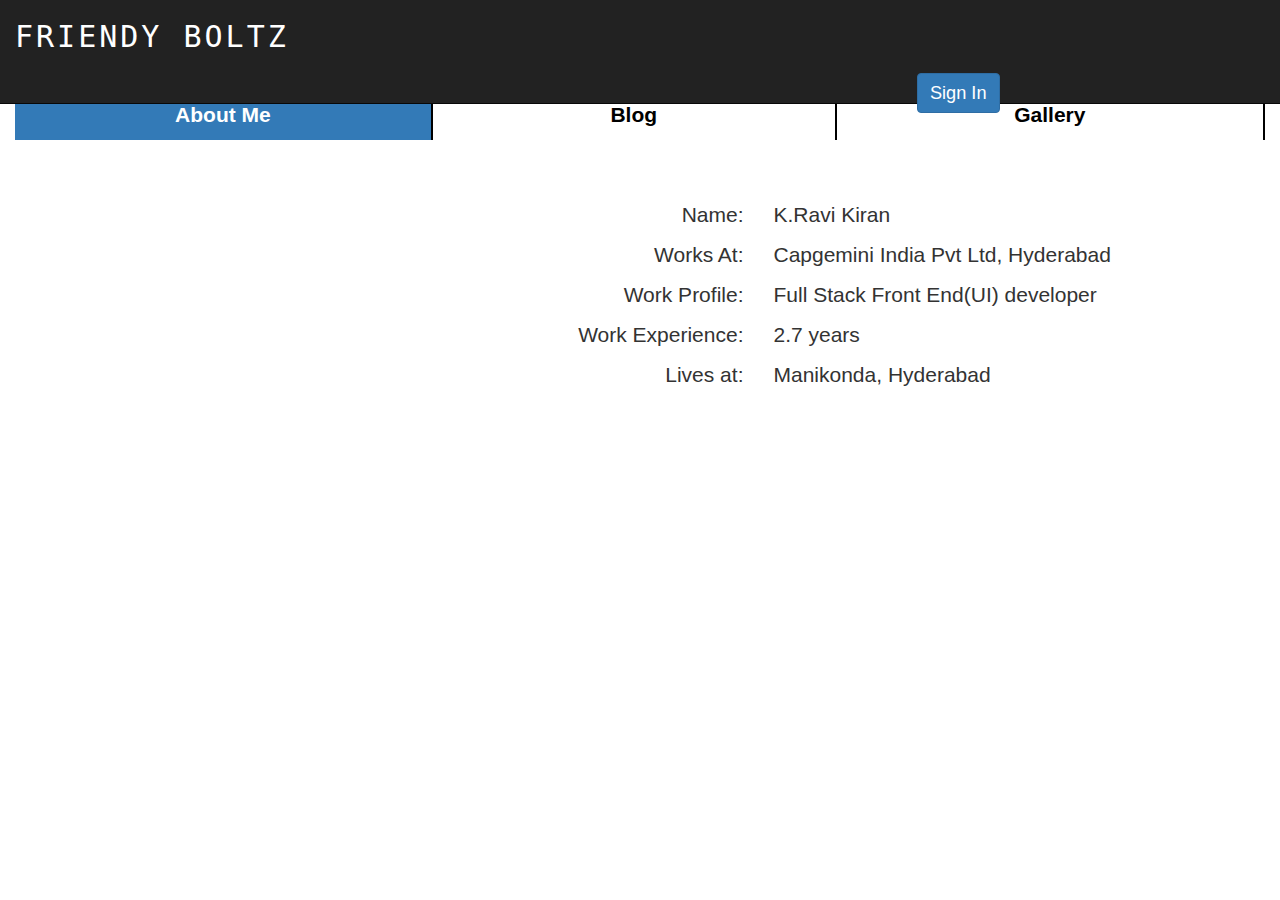
==== ravi.html @ 89ec82b8 "1st version" ====
<!doctype html>
<html>
<head>
	<link rel="stylesheet" type="text/css" href="./css/lib/bootstrap-3.3.6/css/bootstrap.min.css">
	<link rel="stylesheet" type="text/css" href="./css/style.css">
</head>
<body>
	<header class="navbar navbar-inverse navbar-fixed-top slider-navbar" id="top" role="banner">
		<div class="container-fluid">
		  	<div class="navbar-header">
		  		<h2>FRIENDY BOLTZ</h2>
		  	</div>
		  	<div class="collapse navbar-collapse">
		  		<ul class="nav navbar-nav">
		  			<li><button class="btn btn-primary">Sign In</button></li>
		  		</ul>	
			</div>
		</div>
	</header>
	<div class="container-fluid raviPage">
		<div class="row">
			<div class="col-sm-12 slider-navbar">
				<ul class="nav nav-pills nav-justified">
				  <li role="presentation" class="active"><a href="#">About Me</a></li>
				  <li role="presentation"><a href="#">Blog</a></li>
				  <li role="presentation"><a href="#">Gallery</a></li>
				</ul>
			</div>
			<div class="col-sm-10 col-sm-push-1 aboutMe">
				<div class="row">
					<div class="col-sm-5 member-pic"></div>
					<div class="col-sm-7">
						<div class="row member-details">
							<div class="col-sm-4">Name:</div>
							<div class="col-sm-8">K.Ravi Kiran</div>
							<div class="col-sm-4">Works At:</div>
							<div class="col-sm-8">Capgemini India Pvt Ltd, Hyderabad</div>
							<div class="col-sm-4">Work Profile:</div>
							<div class="col-sm-8">Full Stack Front End(UI) developer</div>
							<div class="col-sm-4">Work Experience:</div>
							<div class="col-sm-8">2.7 years</div>
							<div class="col-sm-4">Lives at:</div>
							<div class="col-sm-8">Manikonda, Hyderabad</div>
						</div>
					</div>
				</div>
			</div>
		</div>
		
	</div>
</body>
</html>
---- css/style.css ----
.friendyboltz{
	background: url("D:/PersonalProject/images/coverPic9.jpg");
}
.friendyboltz a{
	font-family: cursive;
    color: #880808;
    font-size: 1.8em;
    font-weight: bold;
}
.site-logo p{
	color: black;
	letter-spacing: 4px;
}
.site-logo button{
	float: right;
	position: relative;
	top:-50px;
}
.site-logo{
	height: 60px;
	/*background: #282727;*/
	font-size: 2.5em;
	font-family: sans-serif;
	font-weight: bold;
}
.members-intro{
	background-color: white;
	position: relative;
	top:-50px;
}
.members-intro img{
	height:140px;
	width:175px;
	border-radius: 90px;
}
.members-intro p{
	font-size: 1.5em;
	font-family: monospace;
}
.sravya{
	background: url("D:/PersonalProject/images/sravya.jpg");
}
.swetha{
	background: url("D:/PersonalProject/images/swetha.jpg");
}
.shan{
	background: url("D:/PersonalProject/images/shan.jpg");
}
.ben{
	background: url("D:/PersonalProject/images/ben.jpg");
}

.ramya{
	background: url("D:/PersonalProject/images/ramya.jpg");
}
.vamsi{
	background: url("D:/PersonalProject/images/vamsi.jpg") 0px -15px;
}
.ravi{
	background: url("D:/PersonalProject/images/ravi1.jpg");
}
.supriya{
	background: url("D:/PersonalProject/images/supu1.jpg");
}

.members-pic{
	border-radius: 15%;
	background-size: cover;
	height: 150px
}
.members-intro h1{
	font-family: fantasy;
    letter-spacing: 4px;
    word-spacing: 15px;
    font-size: 3em
}
.member-row{
	padding-top:10px;
}
.cover-pic{
	background: url("D:/PersonalProject/images/coverPic.jpg") 0px -50px;
    background-size: cover;
    height: 550px
}
.profile-pic img{
	width: 340px;
    height: 450px;
}
.profile-content{
	font-size: 15px;
	margin-top:30px; 
}

.profile-details h1{
	font-style: italic;
	font-size: 38px;
}
.details-info{
	margin-top: 7px;
}
.slider-navbar ul.navbar-nav{
	text-align: right;
    position: relative;
    right: 3px;
    top: 10px;
}
.slider-navbar{
	margin-bottom: 0;
}
.raviPage .slider-navbar{
	padding-top: 90px;
}
.raviPage .aboutMe{
	background-color: #FFFFFF;
	margin-top: 50px;
}
ul.navbar-nav > li{
	width: 79%;
}
ul.navbar-nav > li > button{
	font-size: 1.3em
}
h2{
	color: white;
    font-family: monospace;
    letter-spacing: 3px;
}
.raviPage{
	background: url("D:/PersonalProject/images/2.jpg");
	height: 100vh;
	background-size: cover;
}
.member-details > div{
	padding-top: 10px;
	font-size: 1.5em;
}
.member-details > div.col-sm-4{
	text-align: right;
}
.member-pic{
	background: url("D:/PersonalProject/images/ravi.jpg");
	background-size: cover;
	height:500px;
}
.nav-pills>li>a{
	background-color: #FFFFFF;
	border-radius: 0px;
	border-right:2px solid black;
	font-size: 1.5em;
	font-weight: bold;
	color: black; 
}
@media (min-width: 768px){
	.navbar-nav {
	    float: none;
	}
	.navbar-nav>li {
	    width: 33.33%;
	}
	.navbar-default .navbar-nav>li>a {
    	text-align: center;
    }
}
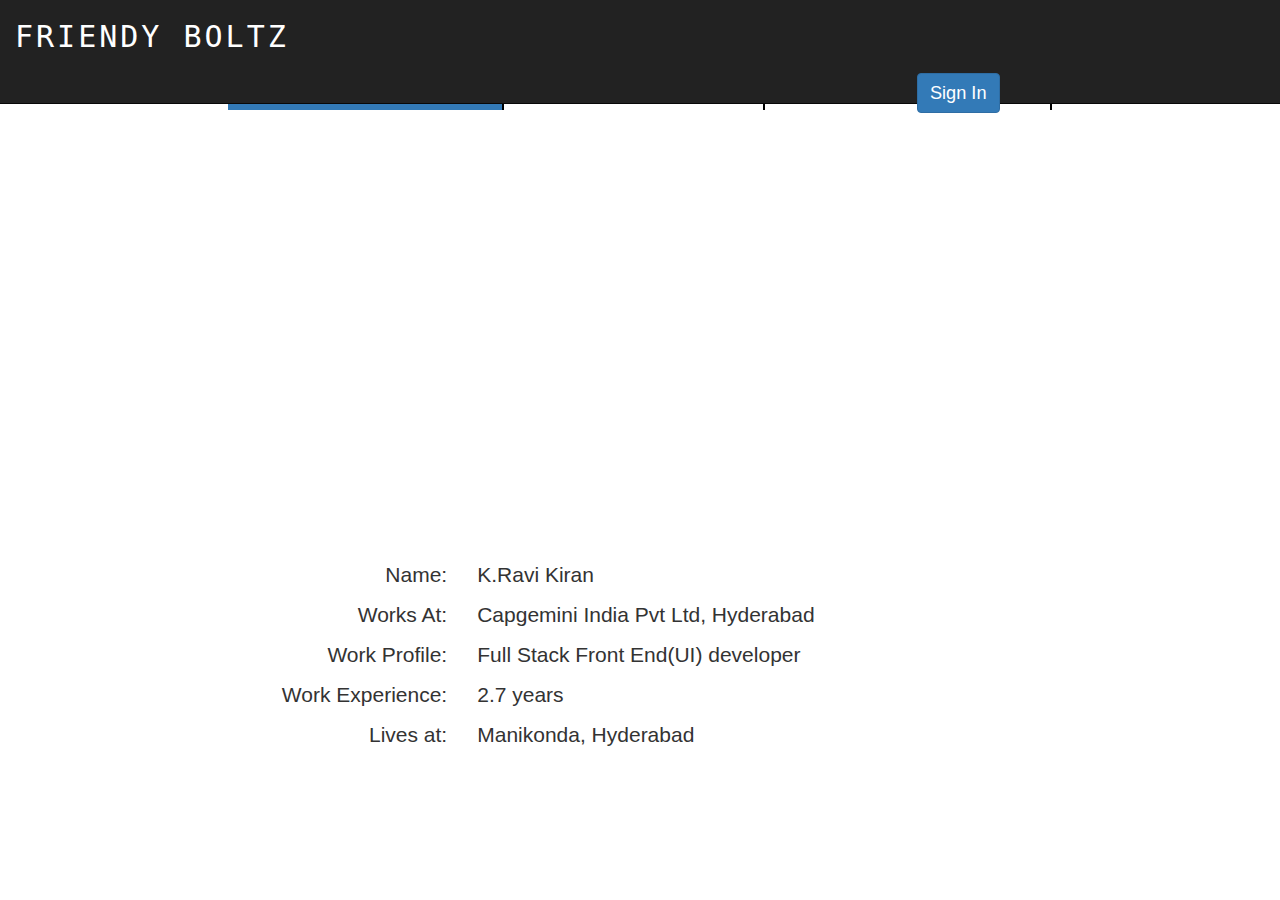
==== commit 3cd2fdb2: "version2" ====
--- a/ravi.html
+++ b/ravi.html
@@ -19,17 +19,19 @@
 	</header>
 	<div class="container-fluid raviPage">
 		<div class="row">
-			<div class="col-sm-12 slider-navbar">
+			<div class="col-sm-8 col-sm-push-2 slider-navbar">
 				<ul class="nav nav-pills nav-justified">
 				  <li role="presentation" class="active"><a href="#">About Me</a></li>
 				  <li role="presentation"><a href="#">Blog</a></li>
 				  <li role="presentation"><a href="#">Gallery</a></li>
 				</ul>
 			</div>
+			<div class="col-sm-10 col-sm-push-1 member-picture">
+			</div>
+			
 			<div class="col-sm-10 col-sm-push-1 aboutMe">
 				<div class="row">
-					<div class="col-sm-5 member-pic"></div>
-					<div class="col-sm-7">
+					<div class="col-sm-12">
 						<div class="row member-details">
 							<div class="col-sm-4">Name:</div>
 							<div class="col-sm-8">K.Ravi Kiran</div>
--- a/css/style.css
+++ b/css/style.css
@@ -1,12 +1,12 @@
 .friendyboltz{
 	background: url("D:/PersonalProject/images/coverPic9.jpg");
 }
-.friendyboltz a{
+/*.friendyboltz a{
 	font-family: cursive;
     color: #880808;
     font-size: 1.8em;
     font-weight: bold;
-}
+}*/
 .site-logo p{
 	color: black;
 	letter-spacing: 4px;
@@ -77,6 +77,9 @@
 .member-row{
 	padding-top:10px;
 }
+.member-row a{
+	font-weight:bold;
+}
 .cover-pic{
 	background: url("D:/PersonalProject/images/coverPic.jpg") 0px -50px;
     background-size: cover;
@@ -108,11 +111,17 @@
 	margin-bottom: 0;
 }
 .raviPage .slider-navbar{
-	padding-top: 90px;
+	 margin-top: 60px;
 }
 .raviPage .aboutMe{
 	background-color: #FFFFFF;
-	margin-top: 50px;
+	margin-top: 20px;
+}
+.raviPage .member-picture{
+	height:400px;
+	background: url("D:/PersonalProject/images/ravi3.jpg");
+	background-size: cover;
+	margin-top:20px;
 }
 ul.navbar-nav > li{
 	width: 79%;
@@ -127,7 +136,6 @@
 }
 .raviPage{
 	background: url("D:/PersonalProject/images/2.jpg");
-	height: 100vh;
 	background-size: cover;
 }
 .member-details > div{
